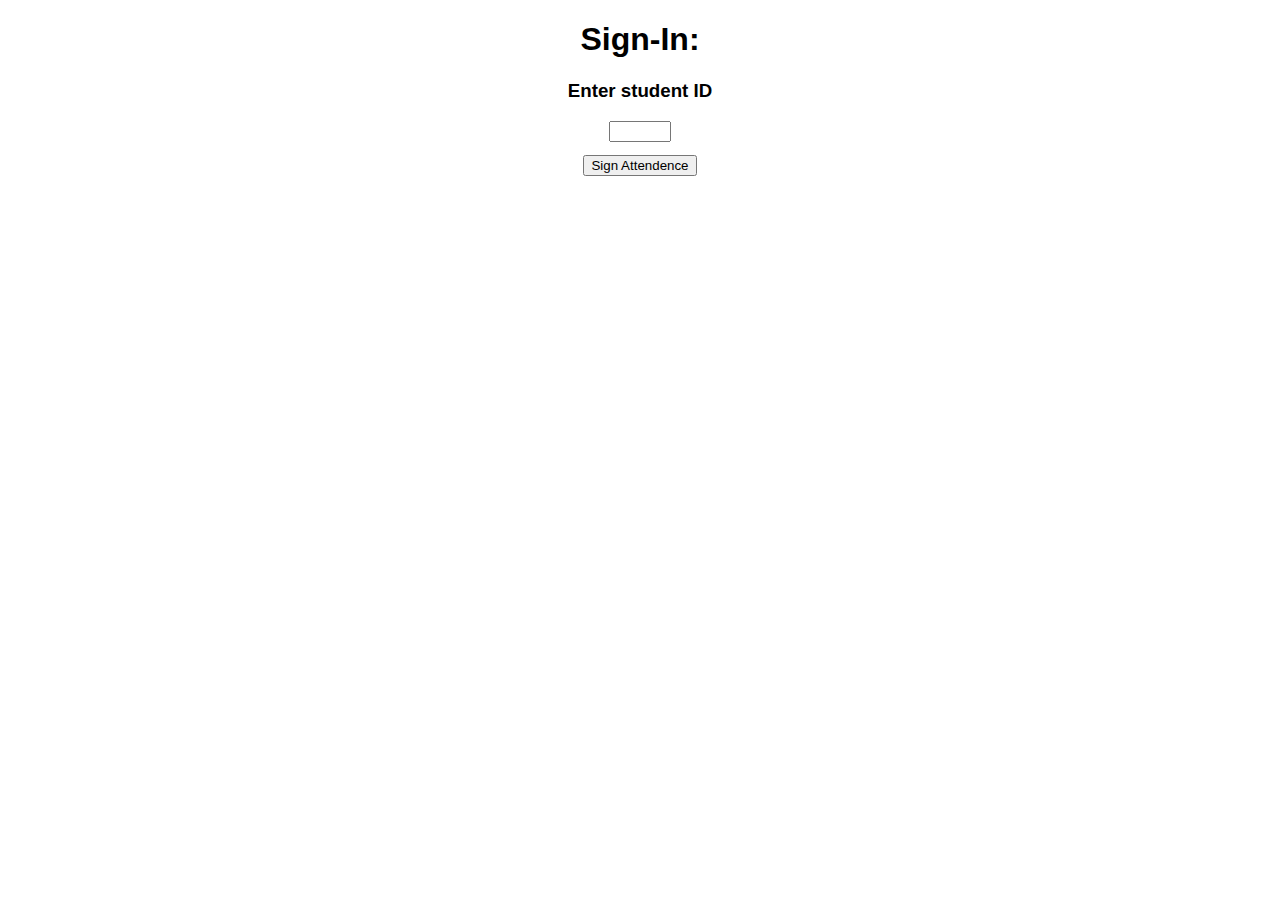
==== index.html @ ffa278d0 "Added feedback after submitting POST request" ====
<!DOCTYPE html>
<html lang=en>
  <head>
    <meta charset=utf-8>
    <title>OnAroll Sign-In</title>
    <script src=jquery-3.2.1.min.js></script>
    <script src=index.js></script>
    <link rel=stylesheet href=index.css>
  </head>
  <body>
    <h1>Sign-In:</h1>
    <h3>Enter student ID</h3>
    <form autocomplete=no id=form>
      <input id=userID type=number autocomplete=off size=4>
      <br>
      <input id=submit type=submit value="Sign Attendence">
    </form>
    <img id=success src=success.png alt="Success!" class=hide>
    <img id=loading src=loading.gif alt="Loading..." class=hide>
  </body>
</html>
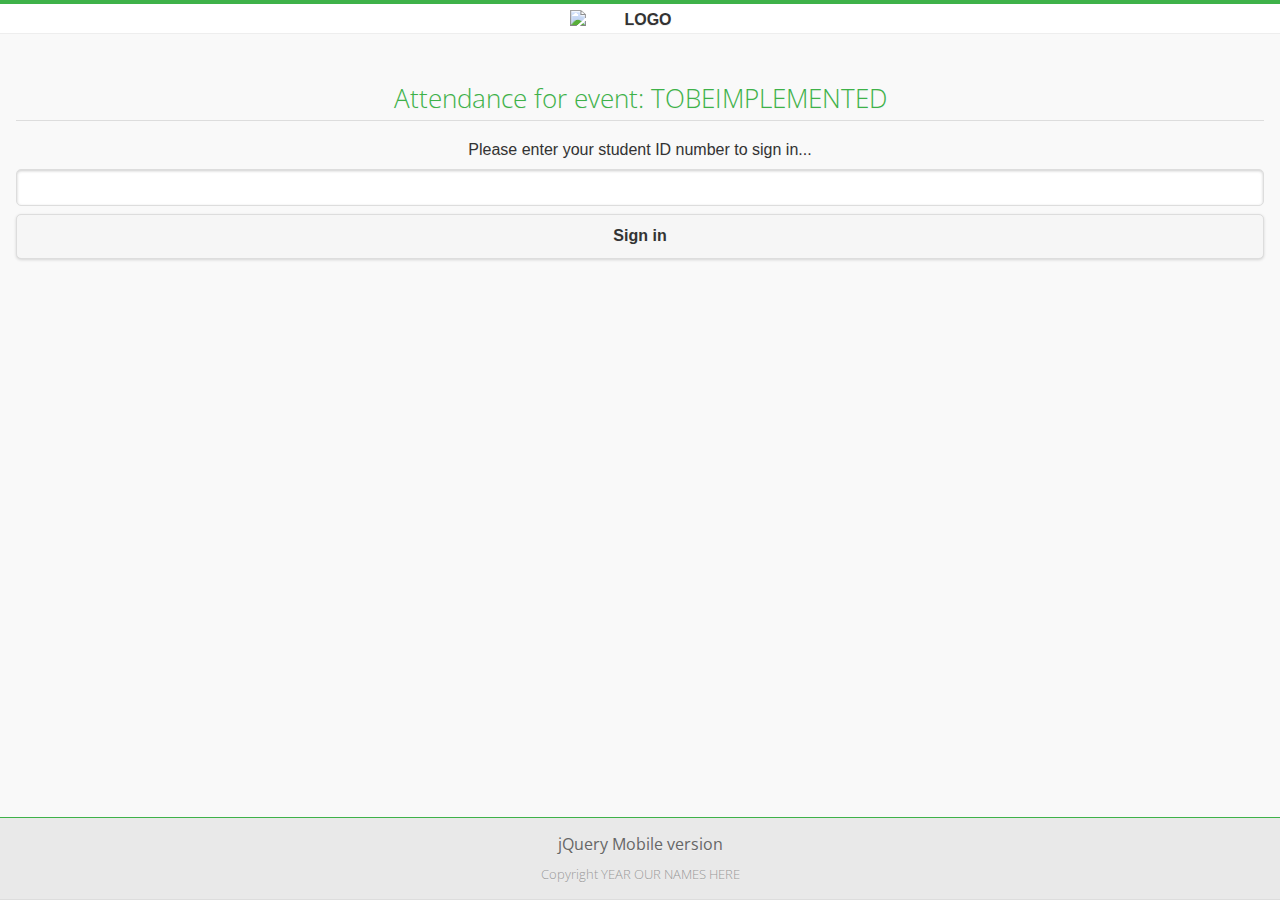
==== commit c3ba9c25: "add mobile jquery" ====
--- a/index.html
+++ b/index.html
@@ -1,22 +1,44 @@
 <!DOCTYPE html>
-<html lang=en>
-  <head>
-    <meta charset=utf-8>
-    <title>OnAroll Sign-In</title>
-    <script src=jquery-3.2.1.min.js></script>
-    <script src=index.js></script>
-    <link rel=stylesheet href=index.css>
-  </head>
-  <body>
-    <h1>Sign-In:</h1>
-    <h3>Enter student ID</h3>
-    <form autocomplete=no id=form>
-      <input id=userID type=number autocomplete=off size=4>
-      <br>
-      <input id=submit type=submit value="Sign Attendence">
-    </form>
-    <img id=success src=success.png alt="Success!" class=hide>
-    <img id=loading src=loading.gif alt="Loading..." class=hide>
-  </body>
+<html>
+<head>
+	<meta charset="utf-8">
+	<meta name="viewport" content="width=device-width, initial-scale=1">
+	<title>On A Roll - Sign in</title>
+	<link rel="stylesheet" href="css/themes/default/jquery.mobile-1.4.5.min.css">
+	<link rel="stylesheet" href="css/index.css">
+	<link rel="shortcut icon" href="favicon.ico">
+	<link rel="stylesheet" href="http://fonts.googleapis.com/css?family=Open+Sans:300,400,700">
+	<script src="js/jquery.js"></script>
+	<script src="js/index.js"></script>
+	<script src="js/jquery.mobile-1.4.5.min.js"></script>
+</head>
+<body>
+<div data-role="page" class="jqm-page">
+
+	<div data-role="header" class="jqm-header">
+		<h2><img src="assets/img/REPLACEME.png" alt="LOGO"></h2>
+	</div>
+
+	<div role="main" class="ui-content jqm-content">
+	<h2>Attendance for event: TOBEIMPLEMENTED</h2>
+
+	<form>
+		<label for="id-number">Please enter your student ID number to sign in...</label>
+		<input type="number" data-clear-btn="false" name="id-number" id="id-number" value="" autocomplete="off" style="text-align:center;" min="1" max="99999">
+		<input type="button" id="submit" value="Sign in">
+	</form>
+
+	<img id=success src=success.png alt="Success!" class=hide>
+	<img id=loading src=loading.gif alt="Loading..." class=hide>
+
+	</div>
+
+	<div data-role="footer" data-position="fixed" data-tap-toggle="false" class="jqm-footer">
+		<p>jQuery Mobile version <span class="jqm-version"></span></p>
+		<p>Copyright YEAR OUR NAMES HERE</p>
+	</div>
+
+</div>
+
+</body>
 </html>
-  --- a/css/index.css
+++ b/css/index.css
@@ -0,0 +1,225 @@
+body {
+  font-family: sans-serif;
+  text-align: center;
+}
+
+input {
+  
+}
+
+#userID {
+  width: 4em;
+}
+
+#submit {
+  margin: 1em;
+}
+
+@keyframes fade-in-then-out {
+  0% {
+    opacity: 0;
+  }
+  25% {
+    opacity: 1;
+  }
+  75% {
+    opacity: 1;
+  }
+  100% {
+    opacity: 0;
+  }
+}
+
+img {
+  border: none;
+}
+
+#success {
+  width: auto;
+  height: 150px;
+  opacity: 0;
+  animation: fade-in-then-out 2s;
+}
+
+#loading {
+  width: auto;
+  height: 150px;
+}
+
+.hide {
+  display: none;
+}
+
+/* Header */
+.jqm-page .jqm-header {
+	background: #fff;
+	border-top: 4px solid #3eb249;
+	border-bottom-color: #eee;
+}
+.jqm-page .jqm-header h2 {
+	padding: .4em 0 .1em;
+	margin: 0 3em;
+}
+.jqm-page .jqm-header h2 a {
+	display: inline-block;
+	text-decoration: none;
+	min-height: 40px;
+}
+.jqm-page .jqm-header h2 img {
+	display: block;
+	width: 140px;
+	height: auto;
+}
+.jqm-page .jqm-header h2 > img {
+	display: inline-block;
+}
+.jqm-page .jqm-header p {
+	position: absolute;
+	bottom: -2em;
+	left: 1em;
+	margin: 0;
+	color: #666;
+	font-family: 'Open Sans', sans-serif;
+	font-weight: 300;
+	text-transform: uppercase;
+}
+.jqm-page .jqm-header .ui-btn {
+	width: 2em;
+	height: 2em;
+	background: none;
+	border: 0;
+	top: 50%;
+	margin-top: -1em;
+	-webkit-border-radius: .3125em;
+	border-radius: .3125em;
+	opacity: .4;
+	filter: Alpha(Opacity=40);
+}
+
+/* Footer */
+.jqm-page .jqm-footer.ui-footer {
+	position: absolute;
+	bottom: 0;
+	padding-bottom: 0;
+}
+.jqm-page .jqm-footer {
+	border-top: 1px solid #3eb249;
+}
+.jqm-page .jqm-footer p {
+	font-size: .8em;
+	color: #999;
+	font-family: 'Open Sans', sans-serif;
+	font-weight: 300;
+	margin: 0 1.25em 1.25em;
+}
+.jqm-page .jqm-footer p:first-child {
+	font-size: 1em;
+	color: #666;
+	font-weight: 400;
+	margin: 1em 1em .75em;
+}
+
+/* Content */
+.jqm-page .jqm-content {
+	padding-top: 3em;
+}
+.jqm-page .jqm-content > h1,
+.jqm-page .jqm-content > h2,
+.jqm-page .jqm-content > h3,
+.jqm-page .jqm-content > p,
+.jqm-page .jqm-content > ul li,
+.jqm-page .jqm-content > a {
+	font-family: 'Open Sans', sans-serif;
+	font-weight: 300;
+}
+.jqm-page .jqm-content > h1 {
+	font-size: 2.4em;
+	margin: 0 0 .625em;
+}
+.jqm-page .jqm-content > h2 {
+	color: #3eb249;
+	background-color: transparent;
+	border-bottom: 1px solid #ddd;
+	font-size: 1.6em;
+	padding-bottom: .2em;
+	margin: 0 0 .7375em;
+}
+.jqm-page .jqm-content > h3 {
+	color: #3eb249;
+	background-color: transparent;
+	font-size: 1.4em;
+	margin: 0 0 1em;
+}
+.jqm-page .jqm-content > p {
+	font-size: 1.2em;
+	line-height: 1.5;
+}
+.jqm-page .jqm-content > ul:not(.jqm-list) li {
+	font-size: 1.2em;
+	line-height: 1.5;
+}
+.jqm-page .jqm-content > p {
+	margin: 0 0 1.25em;
+}
+.jqm-page .jqm-content > ul,
+.jqm-page .jqm-content > ol {
+	padding-left: 1.3em;
+}
+.jqm-page .jqm-content > .ui-listview {
+	padding-left: 0;
+}
+.jqm-page .jqm-content > a,
+.jqm-page .jqm-content > p a,
+.jqm-page .jqm-content > ul:not(.jqm-list) li a {
+	font-weight: 400;
+	text-decoration: none;
+}
+.jqm-page .jqm-content strong {
+	font-weight: 700;
+}
+.jqm-page .jqm-content > p strong {
+	font-weight: 400;
+}
+
+/* Homepage */
+.jqm-home > .jqm-content > img {
+	width: 400px;
+	max-width: 100%;
+	display: block;
+	margin: 2.5em 0;
+}
+.jqm-home .ui-grid-a {
+	margin: 2.5em -.5em -.5em;
+}
+.jqm-block-content {
+	margin: .5em;
+	padding: 1em;
+	background: #fff;
+	border: 1px solid #eee;
+	-webkit-border-radius: .3125em;
+	border-radius: .3125em;
+	font-family: 'Open Sans', sans-serif;
+}
+.jqm-block-content h3 {
+	font-size: 1.5em;
+	font-weight: 300;
+	color: #3eb249;
+	border-bottom: 1px solid #ddd;
+	padding-bottom: .25em;
+	margin: 0 0 .5em;
+}
+.jqm-block-content p {
+	font-size: 1.1em;
+	font-weight: 300;
+	line-height: 1.4;
+	margin: .7em 0;
+}
+.jqm-block-content p:last-child {
+	margin-bottom: 0;
+}
+.jqm-block-content a:link {
+	font-weight: 300;
+	text-decoration: none;
+}
+
+
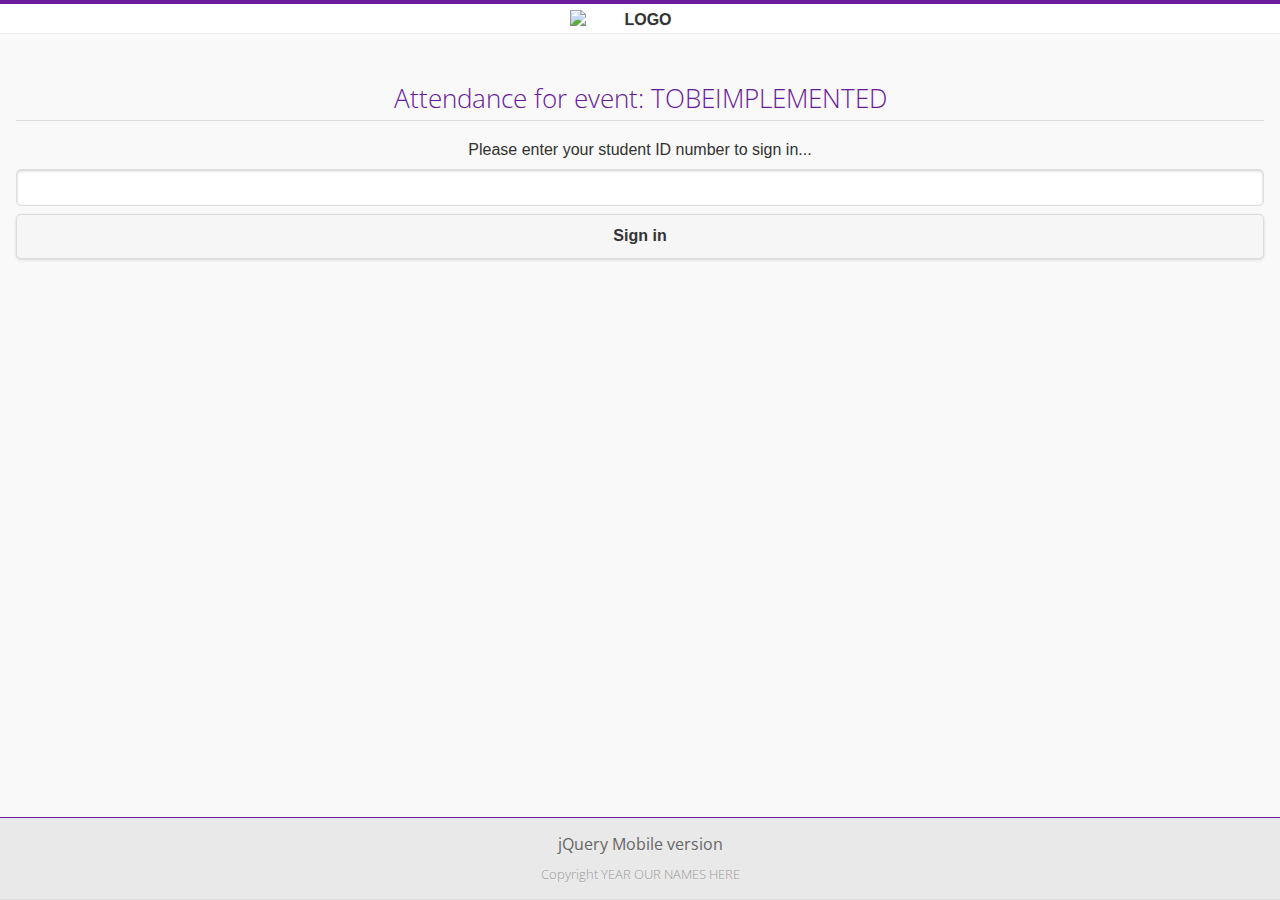
==== commit fe5559cc: "add message upon failure" ====
--- a/index.html
+++ b/index.html
@@ -6,7 +6,7 @@
 	<title>On A Roll - Sign in</title>
 	<link rel="stylesheet" href="css/themes/default/jquery.mobile-1.4.5.min.css">
 	<link rel="stylesheet" href="css/index.css">
-	<link rel="shortcut icon" href="favicon.ico">
+	<link rel="shortcut icon" href="img/favicon.ico">
 	<link rel="stylesheet" href="http://fonts.googleapis.com/css?family=Open+Sans:300,400,700">
 	<script src="js/jquery.js"></script>
 	<script src="js/index.js"></script>
@@ -28,8 +28,10 @@
 		<input type="button" id="submit" value="Sign in">
 	</form>
 
-	<img id=success src=success.png alt="Success!" class=hide>
-	<img id=loading src=loading.gif alt="Loading..." class=hide>
+	<img id="success" src="img/success.png" alt="Success!" class="hide">
+	<img id="failure" src="img/fail.png" alt="Unable to sign-in" class="hide"><br>
+	<text id="failmsg" color="#6A1B9A" class="hide">There was an issue signing in...</text>
+	<img id="loading" src="img/loading.gif" alt="Loading..." class="hide">
 
 	</div>
 
--- a/css/index.css
+++ b/css/index.css
@@ -7,10 +7,6 @@
   
 }
 
-#userID {
-  width: 4em;
-}
-
 #submit {
   margin: 1em;
 }
@@ -41,6 +37,19 @@
   animation: fade-in-then-out 2s;
 }
 
+#failure {
+  width: auto;
+  height: 150px;
+  opacity: 0;
+  animation: fade-in-then-out 5s;
+}
+
+#failmsg {
+  width: auto;
+  opacity: 0;
+  animation: fade-in-then-out 5s;
+}
+
 #loading {
   width: auto;
   height: 150px;
@@ -53,7 +62,7 @@
 /* Header */
 .jqm-page .jqm-header {
 	background: #fff;
-	border-top: 4px solid #3eb249;
+	border-top: 4px solid #6A1B9A;
 	border-bottom-color: #eee;
 }
 .jqm-page .jqm-header h2 {
@@ -103,7 +112,7 @@
 	padding-bottom: 0;
 }
 .jqm-page .jqm-footer {
-	border-top: 1px solid #3eb249;
+	border-top: 1px solid #6A1B9A;
 }
 .jqm-page .jqm-footer p {
 	font-size: .8em;
@@ -137,7 +146,7 @@
 	margin: 0 0 .625em;
 }
 .jqm-page .jqm-content > h2 {
-	color: #3eb249;
+	color: #6A1B9A;
 	background-color: transparent;
 	border-bottom: 1px solid #ddd;
 	font-size: 1.6em;
